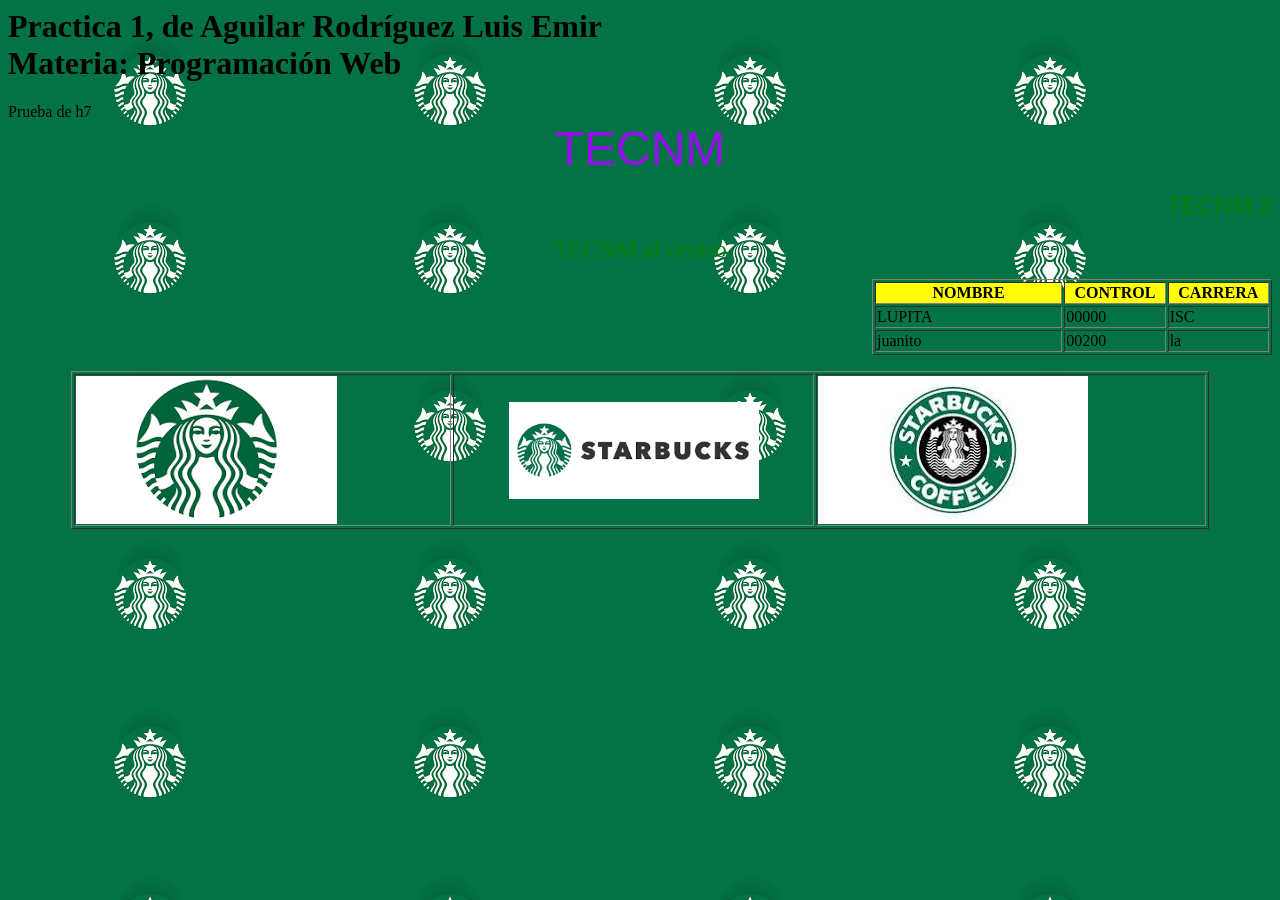
==== practica1/index.html @ 54c2f965 "Add files via upload" ====
<html>
	<head>
		<title> Practica 1 </title>
	</head>
	
	<body background="fondo4.png">

<h1>Practica 1, de Aguilar Rodríguez Luis Emir<br>Materia: Programación Web</h1>
<h7>Prueba de h7</h7>
<br>

<center><font color=#9410EB size=7 face=arial> TECNM </font> </center>

<p align="right">
<font color=green size=5 face=arial> TECNM 2</font> 
</p>
<p align="center">
<font color=green size=5 face=impact> TECNM al centro</font> 
</p>

<p align="right">
<table border=1 width=400>
	<tr bgcolor=yellow> 
		<th width="200">NOMBRE</th>
		<th width="100">CONTROL</th>
		<th width="100">CARRERA</th>
	</tr>
	<tr> 
		<td>LUPITA</td>
		<td>00000</td>
		<td>ISC</td>
	</tr>
	<tr> 
		<td>juanito</td>
		<td>00200</td>
		<td>la</td>
	</tr>

</table>
</p>

<center>
<table border="1" width="90%">
	<tr>
		<td><img src="logo1.png" ></td>
		<td>
			<center>
			<img src="logo0.png" width=250 height="97">
			</center>
		</td>
		<td><img src="logo3.jpg" ></td>
	</tr>
</table>
</center>




	</body>


</html>
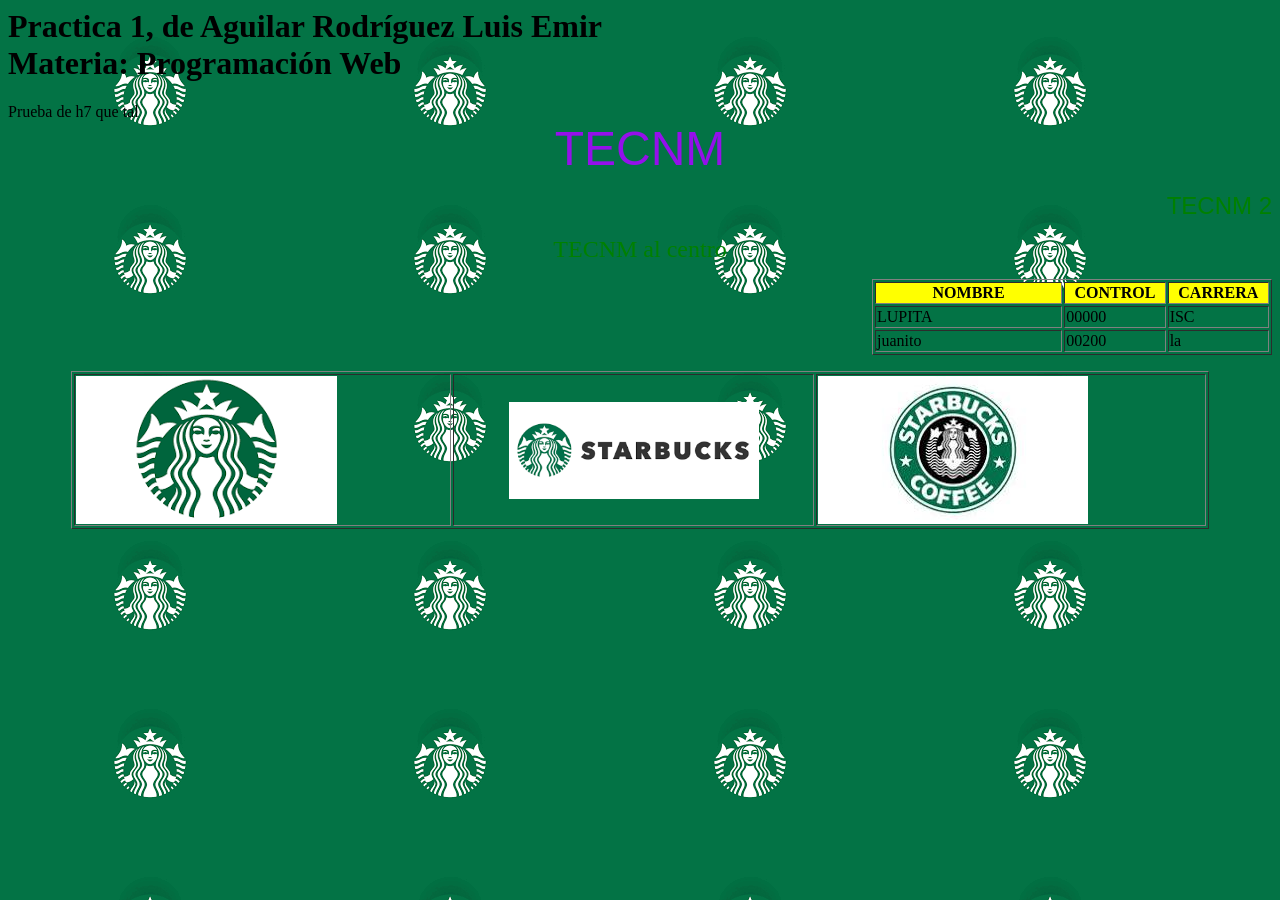
==== commit b1bfe5f7: "Update index.html" ====
--- a/practica1/index.html
+++ b/practica1/index.html
@@ -6,7 +6,7 @@
 	<body background="fondo4.png">
 
 <h1>Practica 1, de Aguilar Rodríguez Luis Emir<br>Materia: Programación Web</h1>
-<h7>Prueba de h7</h7>
+<h7>Prueba de h7 que tal</h7>
 <br>
 
 <center><font color=#9410EB size=7 face=arial> TECNM </font> </center>
@@ -59,4 +59,4 @@
 	</body>
 
 
-</html>+</html>
